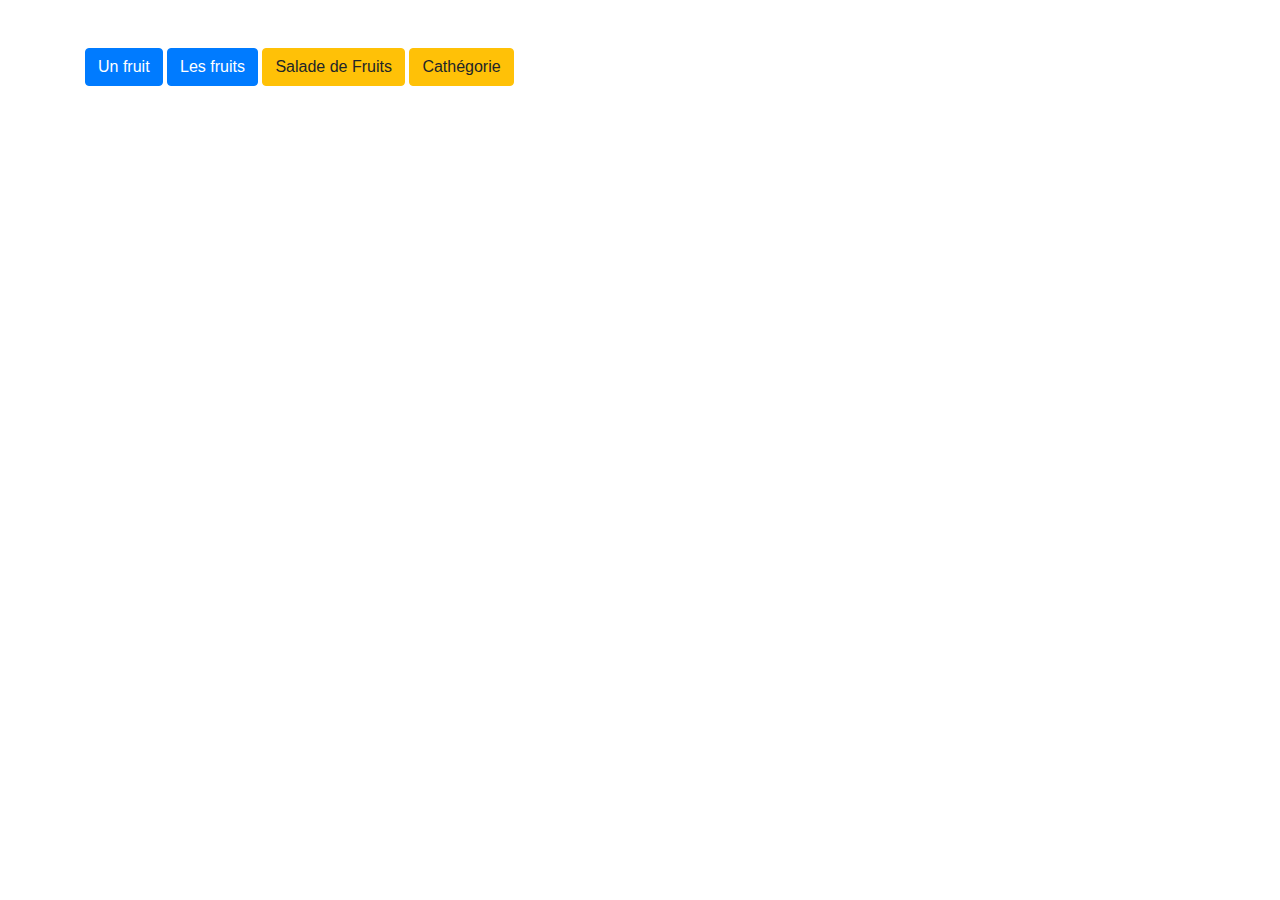
==== index.html @ b93e2e53 "first commit" ====
<!DOCTYPE html>
<html lang="en">


<head>
  <meta charset="UTF-8" />
  <meta name="viewport" content="width=device-width, initial-scale=1.0" />
  <title>Actions</title>
  <!-- Bootstrap CSS -->
  <link href="https://stackpath.bootstrapcdn.com/bootstrap/4.5.2/css/bootstrap.min.css" rel="stylesheet" />
</head>

<body>
  <!-- add button with link to DisplayTable index.html -->
  <div class="container mt-5">
    <a href="unFruit/" class="btn btn-primary">Un fruit</a>
    <a href="lesFruits/" class="btn btn-primary">Les fruits</a>
    <a href="sequence/" class="btn btn-warning">Salade de Fruits</a>
    <a href="Properties/" class="btn btn-warning">Cathégorie</a>

  </div>

</body>

</html>
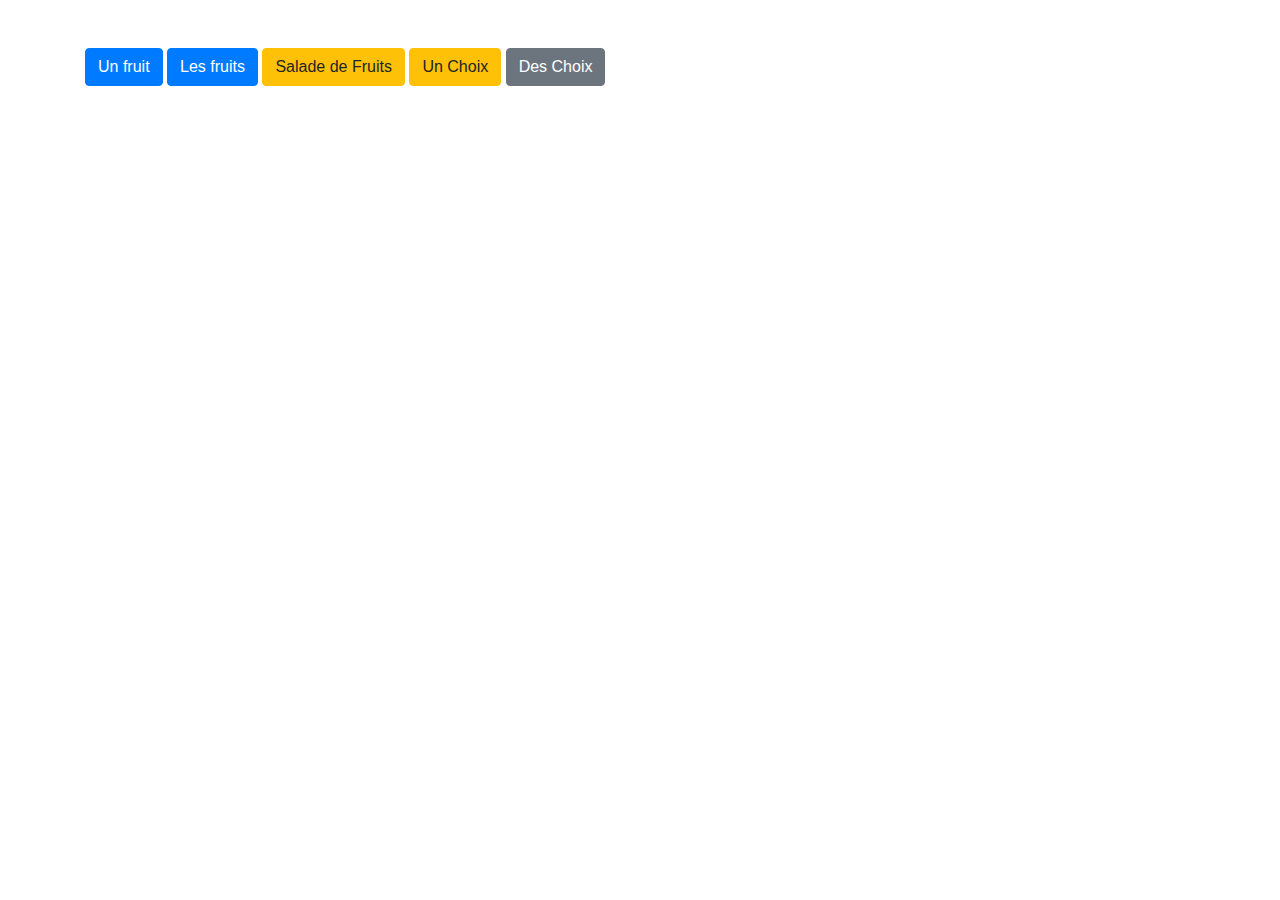
==== commit 9fa5a922: "add choix" ====
--- a/index.html
+++ b/index.html
@@ -16,7 +16,8 @@
     <a href="unFruit/" class="btn btn-primary">Un fruit</a>
     <a href="lesFruits/" class="btn btn-primary">Les fruits</a>
     <a href="sequence/" class="btn btn-warning">Salade de Fruits</a>
-    <a href="Properties/" class="btn btn-warning">Cathégorie</a>
+    <a href="Properties/" class="btn btn-warning">Un Choix</a>
+    <a href="MultyProperties/" class="btn btn-secondary">Des Choix</a>
 
   </div>
 
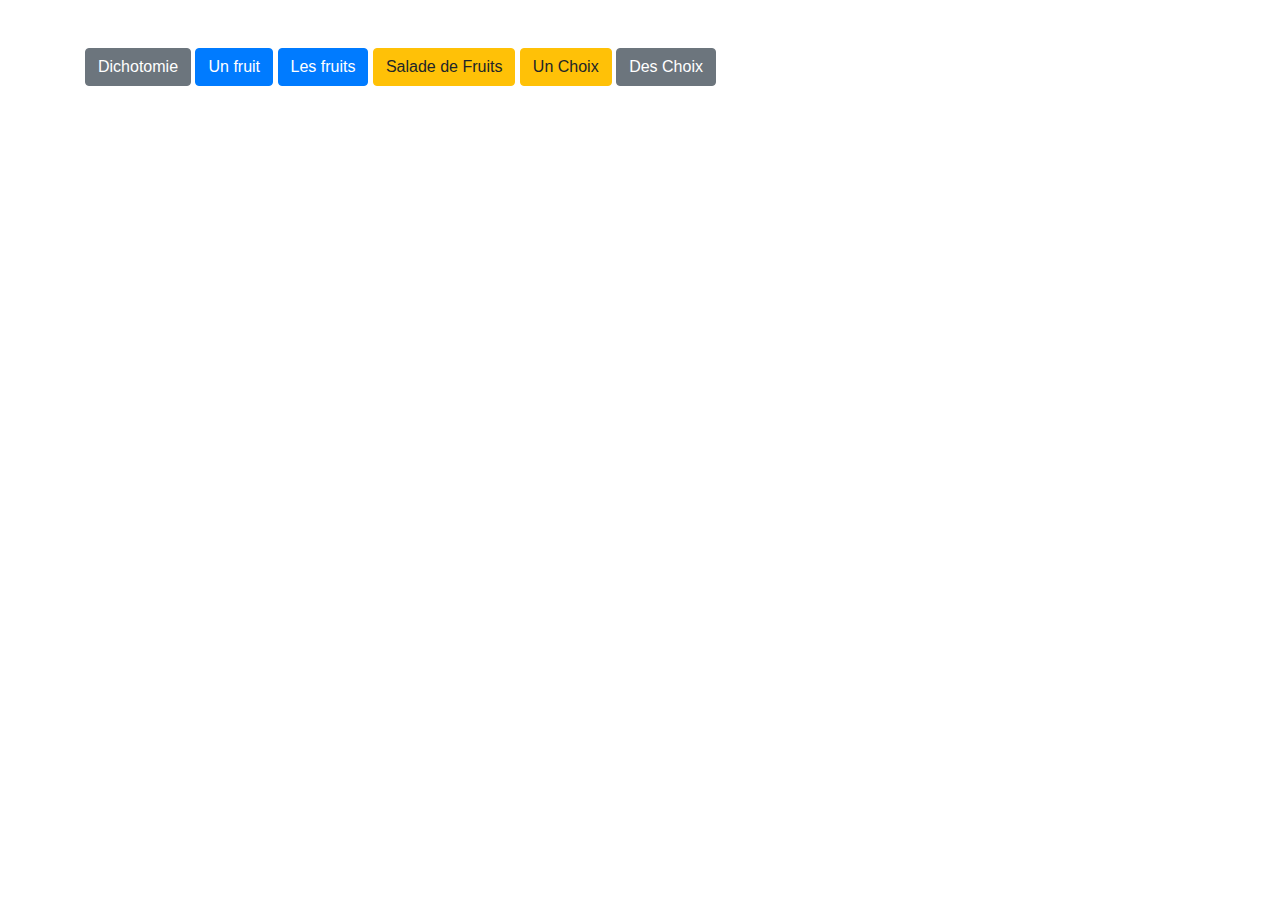
==== commit c79b052b: "add dicho" ====
--- a/index.html
+++ b/index.html
@@ -13,6 +13,7 @@
 <body>
   <!-- add button with link to DisplayTable index.html -->
   <div class="container mt-5">
+    <a href="dichotomie/" class="btn btn-secondary">Dichotomie</a>
     <a href="unFruit/" class="btn btn-primary">Un fruit</a>
     <a href="lesFruits/" class="btn btn-primary">Les fruits</a>
     <a href="sequence/" class="btn btn-warning">Salade de Fruits</a>
